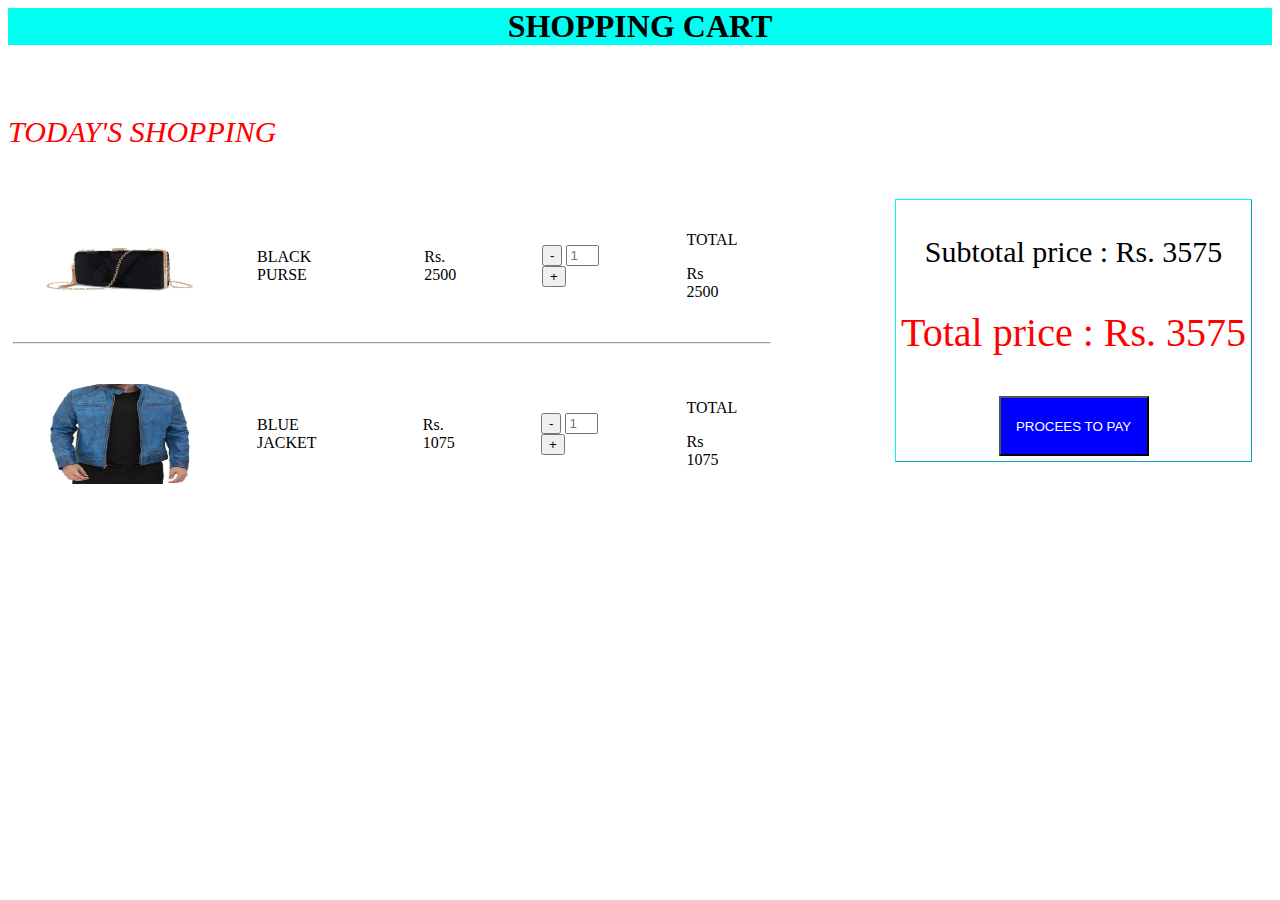
==== index.html @ 8aa517af "Add files via upload" ====
<html lang="en">
<head>
    <meta charset="UTF-8">
    <meta name="viewport" content="width=device-width, initial-scale=1.0">
    <link rel="stylesheet" href="style.css">
    
</head>
<body>
    
    <div class="navbar">
    <h1> SHOPPING    CART</h1>
    </div>
    <div class="today">
   <p style=" font-style:oblique;font-size: 30px; color: red;"> TODAY'S   SHOPPING</p>
</div>
    <div class="row">
        <div class="column1">
           <div class ="d1">
             <table>
                 <tr>
                     <td> <img src="i1.jpg" width=150px height=100px></td>
                     <td> BLACK PURSE </td>
                     <td> Rs. 2500 </td>
                     <td>
                     <button>-</button>
                     <input type="text" size="1" placeholder="1">
                     <button>+</button>     
                    
                    </td>
                     <td>
                        <p> TOTAL</p> 
                        <p>Rs 2500</p></td>
                 </tr>
             </table>

           </div>
           <hr>
           
           <div class ="d1">
            <table>
                <tr>
                    <td> <img src="i2.jpg" width=150px height=100px></td>
                    <td> BLUE JACKET </td>
                    <td> Rs. 1075 </td>
                    <td>
                    <button>-</button>
                    <input type="text" size="1" placeholder="1">
                    <button>+</button>     
                   
                   </td>
                    <td>
                        <p>TOTAL</p> 
                        <p>Rs 1075<p></td>
                </tr>
            </table>

          </div>
       

        </div>

        <div class="column2">
            <p>Subtotal price :  Rs. 3575</p>
            <p style="color:red ;font-size:40px">Total price :  Rs. 3575</p>
            <button style="background-color: blue; width: 150px;height:60px; color:white">PROCEES TO PAY</button>
        </div>
    
    
 
    </div>
</body>
<script>
    var xhttp = new XMLHttpRequest();
    xhttp.onreadystatechange = function() {
    if (this.readyState == 4 && this.status == 200) {
     
     var d=JSON.parse(xhttp.responseText);
     console.log(d.data[0].name);
     console.log(d.data[1].name);
    }
}
    xhttp.open("GET", "data.json", true);
    xhttp.send();
     </script>
</html>
---- style.css ----
.navbar{
        border: 1px  rgb(0, 255, 242);
  background-color: rgb(0, 255, 242);    
  text-align: center;
  margin-bottom: 70px;
        }

        .column1{
           
            float: left;
  width: 60%;
  padding: 5px;
  height: 600px;
   
        }
        
        .column2{
            border: 1px outset rgb(0, 255, 242);
            padding: 5px;
            margin-top:20px;
            margin-right:20px;
            float:right;
            text-align: center;
            font-size: 30px;
            
        }
        
        .d1{
           
            height: 150px;
        }

        .btn
        {
            float:bottom;
        }

        td{
            text-align: left;
            padding:30px;
        }
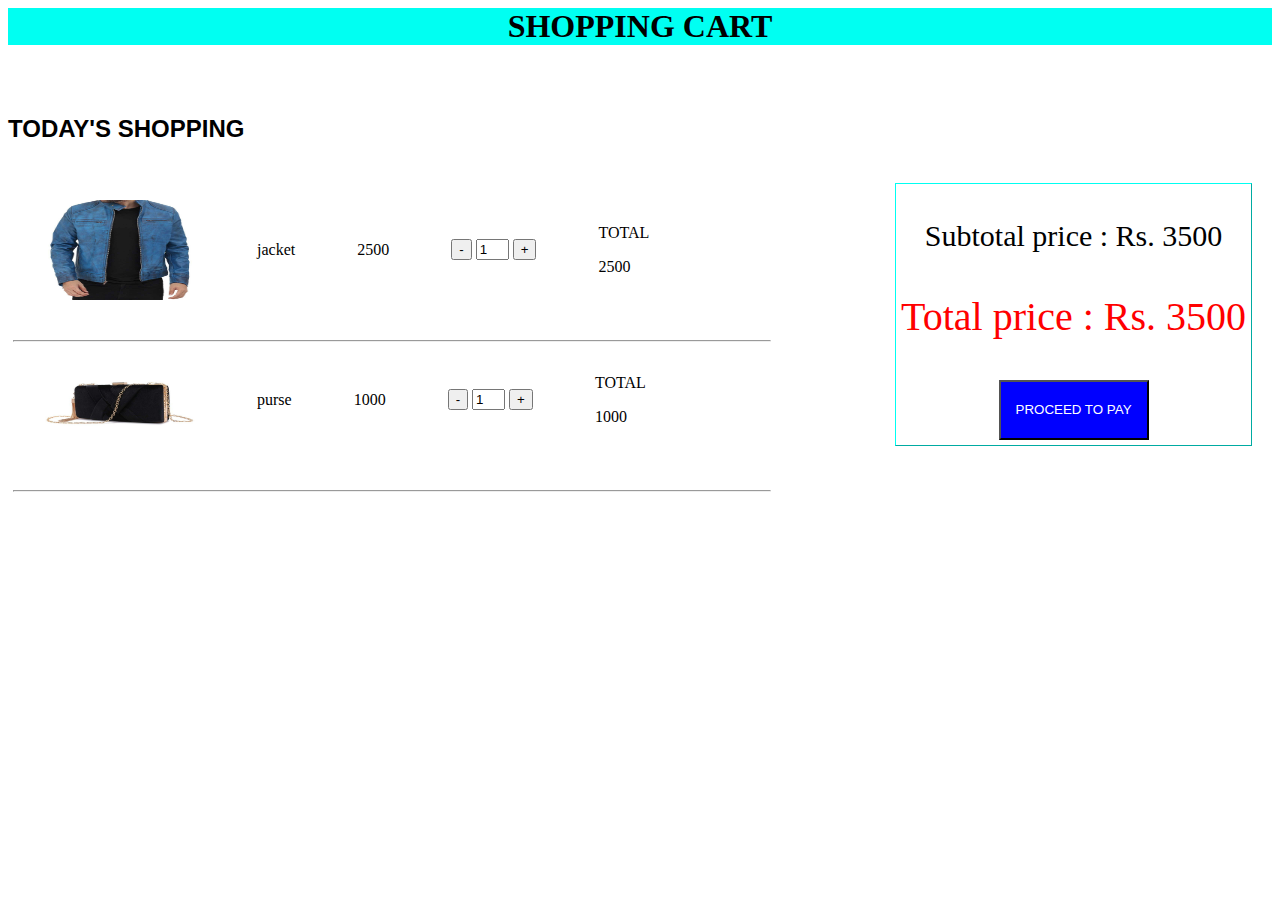
==== commit acea71fb: "Add files via upload" ====
--- a/index.html
+++ b/index.html
@@ -10,76 +10,28 @@
     <div class="navbar">
     <h1> SHOPPING    CART</h1>
     </div>
-    <div class="today">
-   <p style=" font-style:oblique;font-size: 30px; color: red;"> TODAY'S   SHOPPING</p>
+    <div class="heading">
+   <h2> TODAY'S   SHOPPING</h2>
 </div>
-    <div class="row">
-        <div class="column1">
-           <div class ="d1">
-             <table>
-                 <tr>
-                     <td> <img src="i1.jpg" width=150px height=100px></td>
-                     <td> BLACK PURSE </td>
-                     <td> Rs. 2500 </td>
-                     <td>
-                     <button>-</button>
-                     <input type="text" size="1" placeholder="1">
-                     <button>+</button>     
-                    
-                    </td>
-                     <td>
-                        <p> TOTAL</p> 
-                        <p>Rs 2500</p></td>
-                 </tr>
-             </table>
 
-           </div>
-           <hr>
+    <div class="itemRow">
+        <div id="app" class="itemColumn">
            
-           <div class ="d1">
-            <table>
-                <tr>
-                    <td> <img src="i2.jpg" width=150px height=100px></td>
-                    <td> BLUE JACKET </td>
-                    <td> Rs. 1075 </td>
-                    <td>
-                    <button>-</button>
-                    <input type="text" size="1" placeholder="1">
-                    <button>+</button>     
-                   
-                   </td>
-                    <td>
-                        <p>TOTAL</p> 
-                        <p>Rs 1075<p></td>
-                </tr>
-            </table>
-
-          </div>
-       
 
         </div>
 
-        <div class="column2">
-            <p>Subtotal price :  Rs. 3575</p>
-            <p style="color:red ;font-size:40px">Total price :  Rs. 3575</p>
-            <button style="background-color: blue; width: 150px;height:60px; color:white">PROCEES TO PAY</button>
+        <div class="payColumn">
+            <p id="subtotal"></p>
+            <p id="tot" style="color:red ;font-size:40px"></p>
+            <button style="background-color: blue; width: 150px;height:60px; color:white">PROCEED TO PAY</button>
         </div>
+    
     
     
  
     </div>
+    <script src="data.json"></script>
+<script src="index.js"></script>
 </body>
-<script>
-    var xhttp = new XMLHttpRequest();
-    xhttp.onreadystatechange = function() {
-    if (this.readyState == 4 && this.status == 200) {
-     
-     var d=JSON.parse(xhttp.responseText);
-     console.log(d.data[0].name);
-     console.log(d.data[1].name);
-    }
-}
-    xhttp.open("GET", "data.json", true);
-    xhttp.send();
-     </script>
+
 </html>--- a/style.css
+++ b/style.css
@@ -5,7 +5,7 @@
   margin-bottom: 70px;
         }
 
-        .column1{
+        .itemColumn{
            
             float: left;
   width: 60%;
@@ -14,7 +14,7 @@
    
         }
         
-        .column2{
+        .payColumn{
             border: 1px outset rgb(0, 255, 242);
             padding: 5px;
             margin-top:20px;
@@ -25,7 +25,7 @@
             
         }
         
-        .d1{
+        .items{
            
             height: 150px;
         }
@@ -38,4 +38,12 @@
         td{
             text-align: left;
             padding:30px;
+        }
+
+        .heading
+        {
+            
+               
+                font-family: Verdana, Geneva, Tahoma, sans-serif;
+        
         }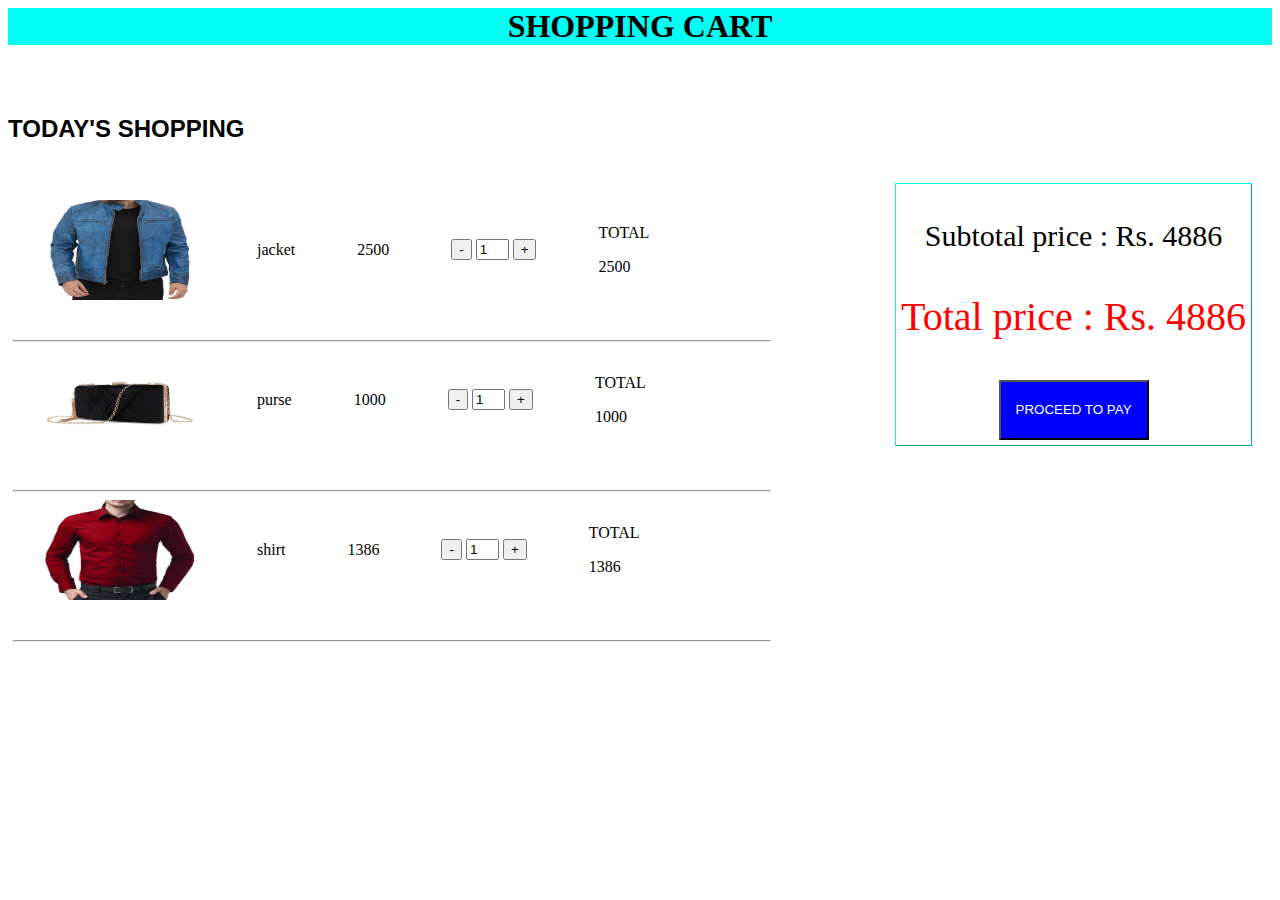
==== commit 0acb8edf: "Add files via upload" ====
--- a/index.html
+++ b/index.html
@@ -22,7 +22,7 @@
 
         <div class="payColumn">
             <p id="subtotal"></p>
-            <p id="tot" style="color:red ;font-size:40px"></p>
+            <p id="total" style="color:red ;font-size:40px"></p>
             <button style="background-color: blue; width: 150px;height:60px; color:white">PROCEED TO PAY</button>
         </div>
     
